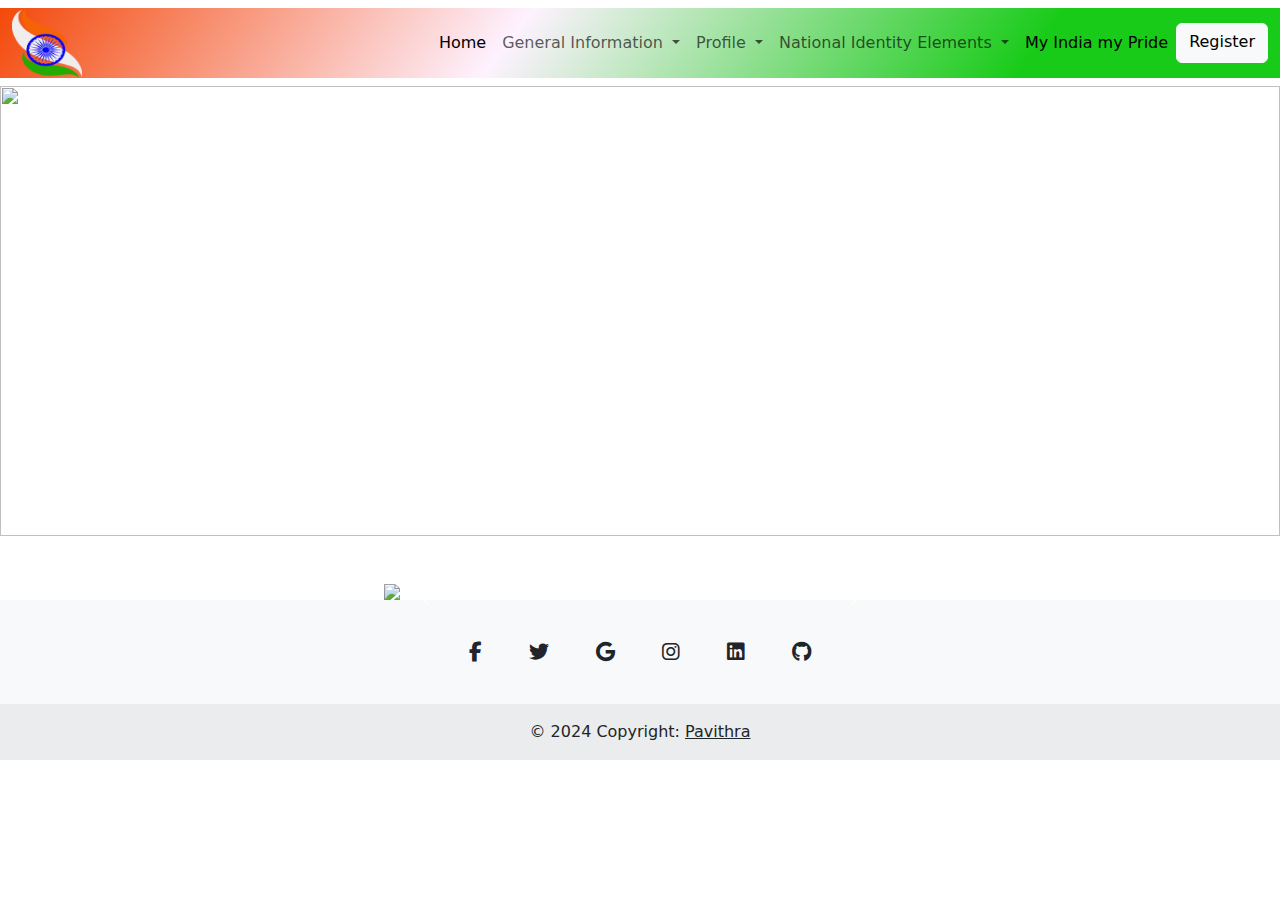
==== index.html @ 5a69b162 "Add files via upload" ====
<!DOCTYPE html>
<html lang="en">
<head>
  <meta charset="UTF-8">
  <meta name="viewport" content="width=device-width, initial-scale=1.0">
  <title>Independecs day</title>
  <link rel="stylesheet" href="style.css">
  <link href="https://cdn.jsdelivr.net/npm/bootstrap@5.3.3/dist/css/bootstrap.min.css" rel="stylesheet" integrity="sha384-QWTKZyjpPEjISv5WaRU9OFeRpok6YctnYmDr5pNlyT2bRjXh0JMhjY6hW+ALEwIH" crossorigin="anonymous">
  <script src="https://cdn.jsdelivr.net/npm/bootstrap@5.3.3/dist/js/bootstrap.bundle.min.js" integrity="sha384-YvpcrYf0tY3lHB60NNkmXc5s9fDVZLESaAA55NDzOxhy9GkcIdslK1eN7N6jIeHz" crossorigin="anonymous"></script>
  <link rel="stylesheet" href="https://cdnjs.cloudflare.com/ajax/libs/font-awesome/6.2.1/css/all.min.css">
</head>
<body>
  <header>
    <nav class="navbar navbar-expand-lg">
      <div class="container-fluid">
        <div class="logo">
          <img src="image/flag logo.png" alt="1" height="70" width="70">
        </div>
        <div class="d-flex justify-content-end">
        <div class="collapse navbar-collapse" id="navbarSupportedContent">
          <ul class="navbar-nav me-auto mb-2 mb-lg-0">
            <li class="nav-item">
              <a class="nav-link active" aria-current="page" href="https://knowindia.india.gov.in/">Home</a>
            </li>
            <li class="nav-item dropdown">
              <a class="nav-link dropdown-toggle" href="#" role="button" data-bs-toggle="dropdown" aria-expanded="false">
                General Information
              </a>
              <ul class="dropdown-menu">
                <li><a class="dropdown-item" href="https://presidentofindia.nic.in/Profile">President of India</a></li>
                <li><a class="dropdown-item" href="https://vicepresidentofindia.nic.in/profile">Vice-President of India</a></li>
                <li><a class="dropdown-item" href="https://www.pmindia.gov.in/en/pms-profile/">Prime Minister of India</a></li>
                <li><a class="dropdown-item" href="https://indianarmy.nic.in/leaders/leaders-site-main/chief-of-the-army-staff">Chiefs of Army Staff</a></li>
              </ul>
            </li>
            <li class="nav-item dropdown">
              <a class="nav-link dropdown-toggle" href="#" role="button" data-bs-toggle="dropdown" aria-expanded="false">
                Profile
              </a>
              <ul class="dropdown-menu">
                <li><a class="dropdown-item" href="https://knowindia.india.gov.in/profile/india-at-a-glance.php">India at a Glance</a></li>
                <li><a class="dropdown-item" href="https://knowindia.india.gov.in/profile/population.php">Demographic Background</a></li>
              </ul>
            </li>
            <li class="nav-item dropdown">
              <a class="nav-link dropdown-toggle" href="#" role="button" data-bs-toggle="dropdown" aria-expanded="false">
                National Identity Elements
              </a>
              <ul class="dropdown-menu">
                <li><a class="dropdown-item" href="https://knowindia.india.gov.in/national-identity-elements/national-flag.php">National Flag</a></li>
                <li><a class="dropdown-item" href="https://knowindia.india.gov.in/national-identity-elements/national-bird.php">National Bird</a></li>
                <li><a class="dropdown-item" href="https://knowindia.india.gov.in/national-identity-elements/national-animal.php">National Animal</a></li>
                <li><a class="dropdown-item" href="https://knowindia.india.gov.in/national-identity-elements/national-song.php">National Song</a></li>
              </ul>
            </li>
            <li class="nav-item">
              <a class="nav-link active" aria-current="page" href="#">My India my Pride</a>
            </li></ul></div><a class="btn btn-light" href="form.html" role="button">Register</a></div>
      </div> 
    </nav>
  </header>
  <main>
    <div class="image">
      <img src="https://png.pngtree.com/background/20210714/original/pngtree-happy-independence-day-india-15-august-background-picture-image_1200953.jpg" width="100%" height="450px">
   </div>
</div><br><br>
<div class="freedom">
  <div id="carouselExampleAutoplaying" class="carousel slide" data-bs-ride="carousel">
      <div class="carousel-inner">
        <div class="carousel-item active">
          <img src="https://i.pinimg.com/564x/82/fa/e3/82fae3ceec927ab985266082bacbaf91.jpg" class="d-block w-100" >
        </div>
        <div class="carousel-item">
          <img src="https://static.javatpoint.com/biography/images/jawaharlal-nehru2.jpg" class="d-block w-100" alt="...">
        </div>
        <div class="carousel-item">
          <img src="https://www.iasexam.com/wp-content/uploads/5-67-780x470.webp" class="d-block w-100" alt="...">
        </div>
        <div class="carousel-item">
          <img src="https://resize.indiatvnews.com/en/resize/newbucket/400_-/2017/09/bhagatsingh-1506598593.jpg" class="d-block w-100" alt="...">
        </div>
        <div class="carousel-item">
          <img src="https://encrypted-tbn0.gstatic.com/images?q=tbn:ANd9GcQxEvDcaSdLWGBJP9evQhSeCFB3r2by1L0NZw&s" class="d-block w-100" alt="...">
        </div>
        <div class="carousel-item">
          <img src="https://www.hindujagruti.org/wp-content/uploads/2017/01/Rani_Lakshmibai_320.jpg" class="d-block w-100" alt="...">
        </div>
      </div>
      <button class="carousel-control-prev" type="button" data-bs-target="#carouselExampleAutoplaying" data-bs-slide="prev">
        <span class="carousel-control-prev-icon" aria-hidden="true"></span>
        <span class="visually-hidden">Previous</span>
      </button>
      <button class="carousel-control-next" type="button" data-bs-target="#carouselExampleAutoplaying" data-bs-slide="next">
        <span class="carousel-control-next-icon" aria-hidden="true"></span>
        <span class="visually-hidden">Next</span>
      </button>
    </div>
</div>
  </main>
  <section></section>
  <footer>
    <footer class="text-center bg-body-tertiary">
        <!-- Grid container -->
        <div class="container pt-4">
          <!-- Section: Social media -->
          <section class="mb-4">
            <!-- Facebook -->
            <a
              data-mdb-ripple-init
              class="btn btn-link btn-floating btn-lg text-body m-1"
              href="https://www.facebook.com"
              role="button"
              data-mdb-ripple-color="dark"
              ><i class="fab fa-facebook-f"></i
            ></a>
            <!-- Twitter -->
            <a
              data-mdb-ripple-init
              class="btn btn-link btn-floating btn-lg text-body m-1"
              href="https://twitter.com"
              role="button"
              data-mdb-ripple-color="dark"
              ><i class="fab fa-twitter"></i
            ></a>
            <!-- Google -->
            <a
              data-mdb-ripple-init
              class="btn btn-link btn-floating btn-lg text-body m-1"
              href="https://www.google.com"
              role="button"
              data-mdb-ripple-color="dark"
              ><i class="fab fa-google"></i
            ></a>
            <!-- Instagram -->
            <a
              data-mdb-ripple-init
              class="btn btn-link btn-floating btn-lg text-body m-1"
              href="https://www.instagram.com"
              role="button"
              data-mdb-ripple-color="dark"
              ><i class="fab fa-instagram"></i
            ></a>
            <!-- Linkedin -->
            <a
              data-mdb-ripple-init
              class="btn btn-link btn-floating btn-lg text-body m-1"
              href="https://www.linkedin.com"
              role="button"
              data-mdb-ripple-color="dark"
              ><i class="fab fa-linkedin"></i
            ></a>
            <!-- Github -->
            <a
              data-mdb-ripple-init
              class="btn btn-link btn-floating btn-lg text-body m-1"
              href="https://github.com"
              role="button"
              data-mdb-ripple-color="dark"
              ><i class="fab fa-github"></i
            ></a>
          </section>
          <!-- Section: Social media -->
        </div>
        <!-- Grid container -->
        <!-- Copyright -->
        <div class="text-center p-3" style="background-color: rgba(0, 0, 0, 0.05);">
          © 2024 Copyright:
          <a class="text-body" href="https://mdbootstrap.com/">Pavithra</a>
        </div>
        <!-- Copyright -->
      </footer>
 </footer>
</body>
</html>
---- style.css ----
*
{
    margin: 0;
    padding: 0;
}
.container-fluid
{
    background: linear-gradient(127deg,rgba(243,69,5,0.98) 0%, rgba(226,0,255,0.05) 40%, #19cb19 80%);
}
.freedom{
    margin-left: 30%;
    margin-right: 30%;
}
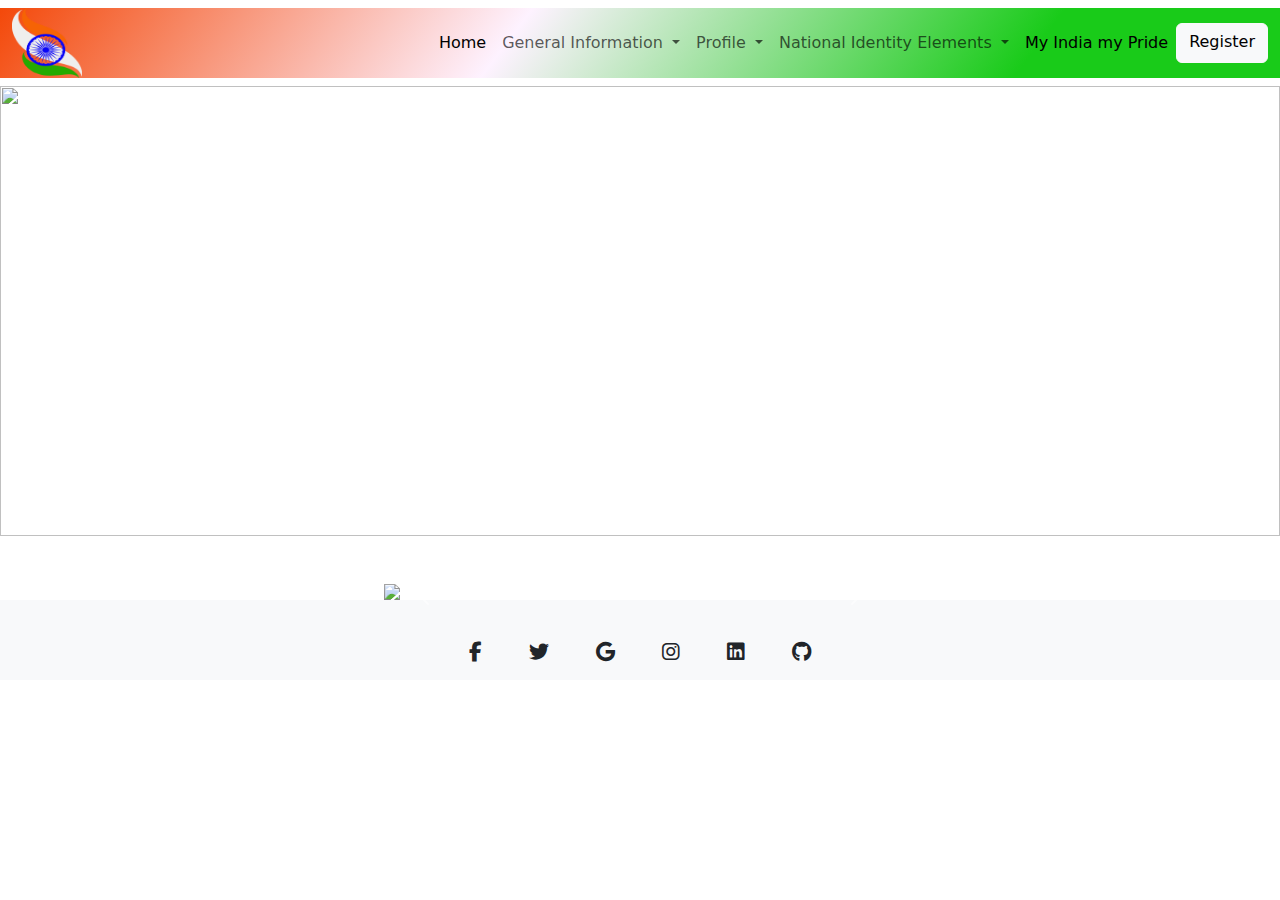
==== commit b833ab1c: "Add files via upload" ====
--- a/index.html
+++ b/index.html
@@ -161,14 +161,7 @@
           </section>
           <!-- Section: Social media -->
         </div>
-        <!-- Grid container -->
-        <!-- Copyright -->
-        <div class="text-center p-3" style="background-color: rgba(0, 0, 0, 0.05);">
-          © 2024 Copyright:
-          <a class="text-body" href="https://mdbootstrap.com/">Pavithra</a>
-        </div>
-        <!-- Copyright -->
-      </footer>
+    </footer>
  </footer>
 </body>
 </html>